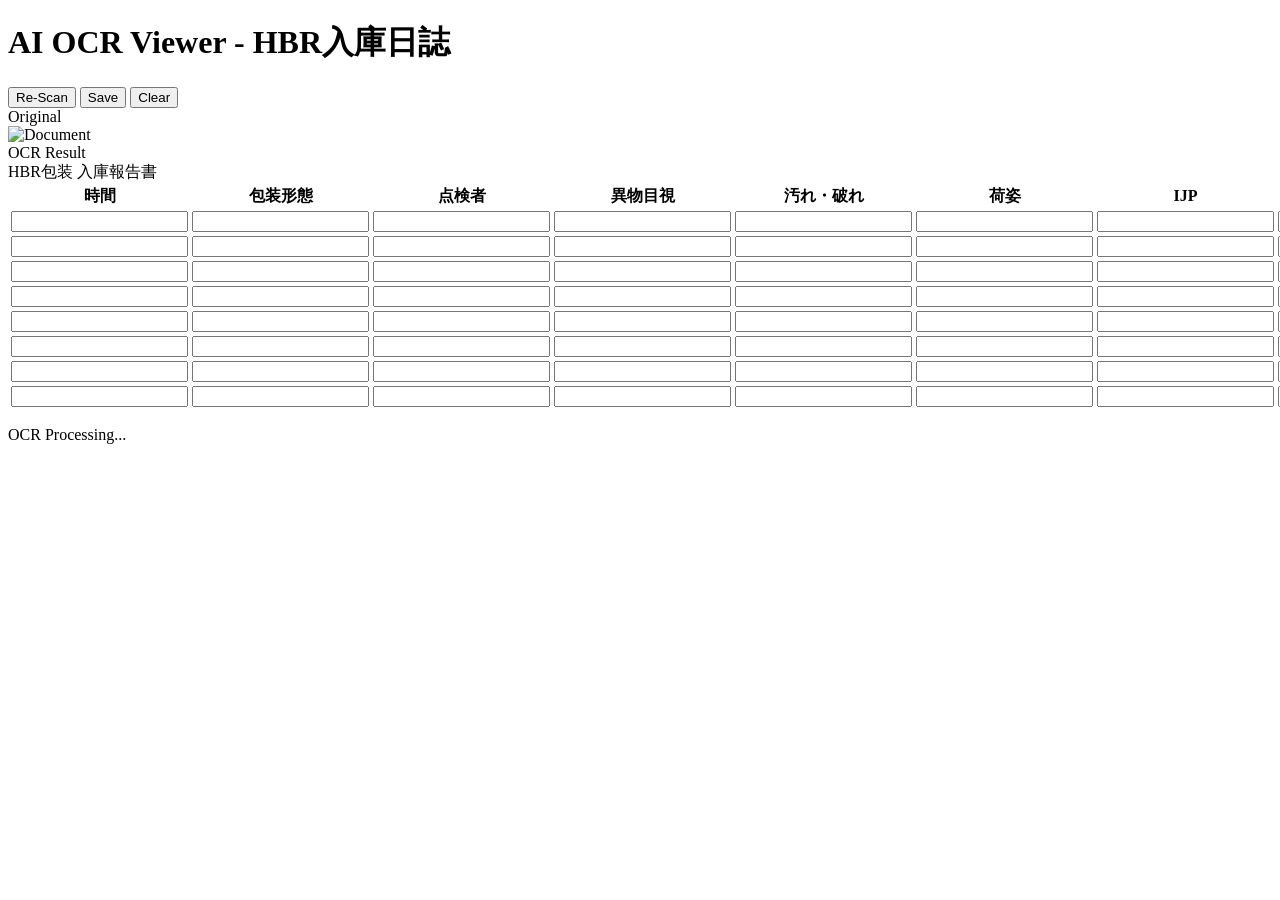
==== ocr/itsuwa/templates/index.html @ 91358143 "Unify PoC + main OCR into single server (7070) - PoC templates (yamato/itsuwa/demosheet_vt/thermofis" ====
<!DOCTYPE html>
<html lang="ja">
<head>
    <meta charset="utf-8">
    <title>AI OCR - HBR入庫日誌</title>
    <link rel="stylesheet" href="/itsuwa/static/css/style.css">
</head>
<body>
    <div class="header">
        <h1>AI OCR Viewer - HBR入庫日誌</h1>
        <div class="header-info">
            <span id="docInfo"></span>
            <div class="header-actions">
                <button id="rerunBtn" onclick="rerunOcr()">Re-Scan</button>
                <button id="saveBtn" onclick="saveResult()">Save</button>
                <button onclick="clearForm()">Clear</button>
            </div>
        </div>
    </div>

    <div class="container">
        <!-- 왼쪽: 원본 이미지 -->
        <div class="panel panel-left">
            <div class="panel-header">
                <span>Original</span>
            </div>
            <div class="image-viewer">
                <img id="docImage" src="" alt="Document" />
            </div>
        </div>

        <!-- 오른쪽: OCR 결과 폼 -->
        <div class="panel panel-right">
            <div class="panel-header">
                <span>OCR Result</span>
            </div>
            <div class="form-viewer">

                <div class="form-title">
                    <span>HBR包装 入庫報告書</span>
                </div>

                <table class="form-table">
                    <thead>
                        <tr>
                            <th class="label-cell">時間</th>
                            <th class="label-cell">包装形態</th>
                            <th class="label-cell">点検者</th>
                            <th class="label-cell">異物目視</th>
                            <th class="label-cell">汚れ・破れ</th>
                            <th class="label-cell">荷姿</th>
                            <th class="label-cell">IJP</th>
                            <th class="label-cell">印字</th>
                            <th class="label-cell">カード</th>
                        </tr>
                    </thead>
                    <tbody>
                        <tr>
                            <td><input type="text" id="time_1" class="form-input input-md"></td>
                            <td><input type="text" id="packcondition_1" class="form-input input-md"></td>
                            <td><input type="text" id="inspector_1" class="form-input input-md"></td>
                            <td><input type="text" id="foreignsub_1" class="form-input input-sm"></td>
                            <td><input type="text" id="poll_1" class="form-input input-sm"></td>
                            <td><input type="text" id="defect_1" class="form-input input-sm"></td>
                            <td><input type="text" id="ijp_1" class="form-input input-sm"></td>
                            <td><input type="text" id="verifier_1" class="form-input input-sm"></td>
                            <td><input type="text" id="card_1" class="form-input input-sm"></td>
                        </tr>
                        <tr>
                            <td><input type="text" id="time_2" class="form-input input-md"></td>
                            <td><input type="text" id="packcondition_2" class="form-input input-md"></td>
                            <td><input type="text" id="inspector_2" class="form-input input-md"></td>
                            <td><input type="text" id="foreignsub_2" class="form-input input-sm"></td>
                            <td><input type="text" id="poll_2" class="form-input input-sm"></td>
                            <td><input type="text" id="defect_2" class="form-input input-sm"></td>
                            <td><input type="text" id="ijp_2" class="form-input input-sm"></td>
                            <td><input type="text" id="verifier_2" class="form-input input-sm"></td>
                            <td><input type="text" id="card_2" class="form-input input-sm"></td>
                        </tr>
                        <tr>
                            <td><input type="text" id="time_3" class="form-input input-md"></td>
                            <td><input type="text" id="packcondition_3" class="form-input input-md"></td>
                            <td><input type="text" id="inspector_3" class="form-input input-md"></td>
                            <td><input type="text" id="foreignsub_3" class="form-input input-sm"></td>
                            <td><input type="text" id="poll_3" class="form-input input-sm"></td>
                            <td><input type="text" id="defect_3" class="form-input input-sm"></td>
                            <td><input type="text" id="ijp_3" class="form-input input-sm"></td>
                            <td><input type="text" id="verifier_3" class="form-input input-sm"></td>
                            <td><input type="text" id="card_3" class="form-input input-sm"></td>
                        </tr>
                        <tr>
                            <td><input type="text" id="time_4" class="form-input input-md"></td>
                            <td><input type="text" id="packcondition_4" class="form-input input-md"></td>
                            <td><input type="text" id="inspector_4" class="form-input input-md"></td>
                            <td><input type="text" id="foreignsub_4" class="form-input input-sm"></td>
                            <td><input type="text" id="poll_4" class="form-input input-sm"></td>
                            <td><input type="text" id="defect_4" class="form-input input-sm"></td>
                            <td><input type="text" id="ijp_4" class="form-input input-sm"></td>
                            <td><input type="text" id="verifier_4" class="form-input input-sm"></td>
                            <td><input type="text" id="card_4" class="form-input input-sm"></td>
                        </tr>
                        <tr>
                            <td><input type="text" id="time_5" class="form-input input-md"></td>
                            <td><input type="text" id="packcondition_5" class="form-input input-md"></td>
                            <td><input type="text" id="inspector_5" class="form-input input-md"></td>
                            <td><input type="text" id="foreignsub_5" class="form-input input-sm"></td>
                            <td><input type="text" id="poll_5" class="form-input input-sm"></td>
                            <td><input type="text" id="defect_5" class="form-input input-sm"></td>
                            <td><input type="text" id="ijp_5" class="form-input input-sm"></td>
                            <td><input type="text" id="verifier_5" class="form-input input-sm"></td>
                            <td><input type="text" id="card_5" class="form-input input-sm"></td>
                        </tr>
                        <tr>
                            <td><input type="text" id="time_6" class="form-input input-md"></td>
                            <td><input type="text" id="packcondition_6" class="form-input input-md"></td>
                            <td><input type="text" id="inspector_6" class="form-input input-md"></td>
                            <td><input type="text" id="foreignsub_6" class="form-input input-sm"></td>
                            <td><input type="text" id="poll_6" class="form-input input-sm"></td>
                            <td><input type="text" id="defect_6" class="form-input input-sm"></td>
                            <td><input type="text" id="ijp_6" class="form-input input-sm"></td>
                            <td><input type="text" id="verifier_6" class="form-input input-sm"></td>
                            <td><input type="text" id="card_6" class="form-input input-sm"></td>
                        </tr>
                        <tr>
                            <td><input type="text" id="time_7" class="form-input input-md"></td>
                            <td><input type="text" id="packcondition_7" class="form-input input-md"></td>
                            <td><input type="text" id="inspector_7" class="form-input input-md"></td>
                            <td><input type="text" id="foreignsub_7" class="form-input input-sm"></td>
                            <td><input type="text" id="poll_7" class="form-input input-sm"></td>
                            <td><input type="text" id="defect_7" class="form-input input-sm"></td>
                            <td><input type="text" id="ijp_7" class="form-input input-sm"></td>
                            <td><input type="text" id="verifier_7" class="form-input input-sm"></td>
                            <td><input type="text" id="card_7" class="form-input input-sm"></td>
                        </tr>
                        <tr>
                            <td><input type="text" id="time_8" class="form-input input-md"></td>
                            <td><input type="text" id="packcondition_8" class="form-input input-md"></td>
                            <td><input type="text" id="inspector_8" class="form-input input-md"></td>
                            <td><input type="text" id="foreignsub_8" class="form-input input-sm"></td>
                            <td><input type="text" id="poll_8" class="form-input input-sm"></td>
                            <td><input type="text" id="defect_8" class="form-input input-sm"></td>
                            <td><input type="text" id="ijp_8" class="form-input input-sm"></td>
                            <td><input type="text" id="verifier_8" class="form-input input-sm"></td>
                            <td><input type="text" id="card_8" class="form-input input-sm"></td>
                        </tr>
                    </tbody>
                </table>

            </div>
        </div>
    </div>

    <!-- 로딩 오버레이 -->
    <div class="loading-overlay" id="loadingOverlay">
        <div class="loading-box">
            <div class="spinner"></div>
            <p>OCR Processing...</p>
        </div>
    </div>

    <script src="/itsuwa/static/js/app.js"></script>
</body>
</html>
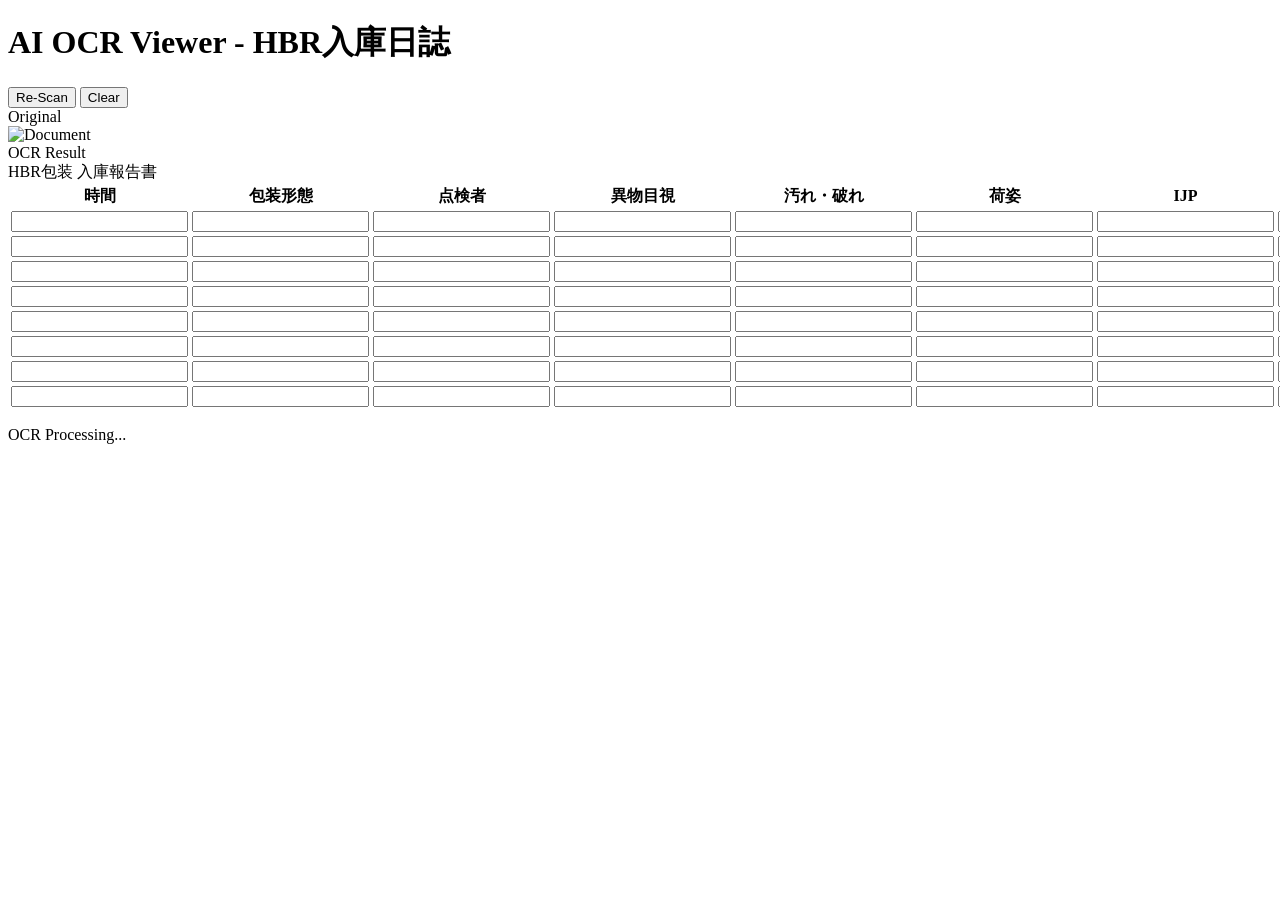
==== commit d1cb0022: "PoC 템플릿 Save 버튼 제거" ====
--- a/ocr/itsuwa/templates/index.html
+++ b/ocr/itsuwa/templates/index.html
@@ -12,7 +12,7 @@
             <span id="docInfo"></span>
             <div class="header-actions">
                 <button id="rerunBtn" onclick="rerunOcr()">Re-Scan</button>
-                <button id="saveBtn" onclick="saveResult()">Save</button>
+
                 <button onclick="clearForm()">Clear</button>
             </div>
         </div>
